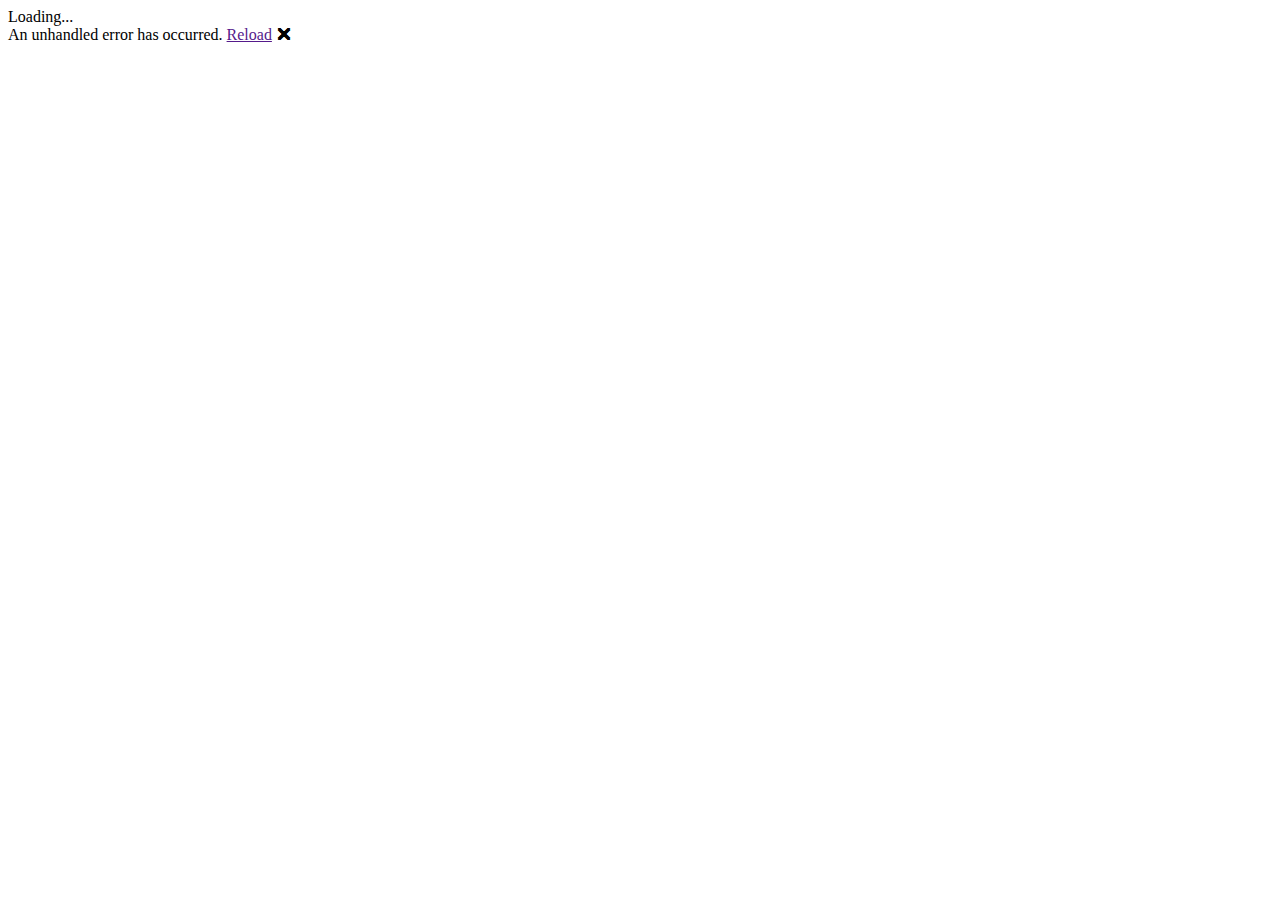
==== SavuDiary/Client/wwwroot/index.html @ 94f4cb98 "Added to git" ====
<!DOCTYPE html>
<html lang="en">

<head>
    <meta charset="utf-8" />
    <meta name="viewport" content="width=device-width, initial-scale=1.0, maximum-scale=1.0, user-scalable=no" />
    <title>SavuDiary</title>
    <base href="/" />
    <link href="css/bootstrap/bootstrap.min.css" rel="stylesheet" />
    <link href="css/app.css" rel="stylesheet" />
    <link href="SavuDiary.Client.styles.css" rel="stylesheet" />
    <link href="manifest.json" rel="manifest" />
    <link rel="apple-touch-icon" sizes="512x512" href="icon-512.png" />
    <link rel="apple-touch-icon" sizes="192x192" href="icon-192.png" />
</head>

<body>
    <div id="app">Loading...</div>

    <div id="blazor-error-ui">
        An unhandled error has occurred.
        <a href="" class="reload">Reload</a>
        <a class="dismiss">🗙</a>
    </div>
    <script src="_framework/blazor.webassembly.js"></script>
    <script>navigator.serviceWorker.register('service-worker.js');</script>
</body>

</html>
---- SavuDiary/Client/wwwroot/css/app.css ----
﻿@import url('open-iconic/font/css/open-iconic-bootstrap.min.css');

html, body {
    font-family: 'Helvetica Neue', Helvetica, Arial, sans-serif;
}

h1:focus {
    outline: none;
}

a, .btn-link {
    color: #0071c1;
}

.btn-primary {
    color: #fff;
    background-color: #1b6ec2;
    border-color: #1861ac;
}

.content {
    padding-top: 1.1rem;
}

.valid.modified:not([type=checkbox]) {
    outline: 1px solid #26b050;
}

.invalid {
    outline: 1px solid red;
}

.validation-message {
    color: red;
}

#blazor-error-ui {
    background: lightyellow;
    bottom: 0;
    box-shadow: 0 -1px 2px rgba(0, 0, 0, 0.2);
    display: none;
    left: 0;
    padding: 0.6rem 1.25rem 0.7rem 1.25rem;
    position: fixed;
    width: 100%;
    z-index: 1000;
}

    #blazor-error-ui .dismiss {
        cursor: pointer;
        position: absolute;
        right: 0.75rem;
        top: 0.5rem;
    }

.blazor-error-boundary {
    background: url([data-uri]) no-repeat 1rem/1.8rem, #b32121;
    padding: 1rem 1rem 1rem 3.7rem;
    color: white;
}

    .blazor-error-boundary::after {
        content: "An error has occurred."
    }
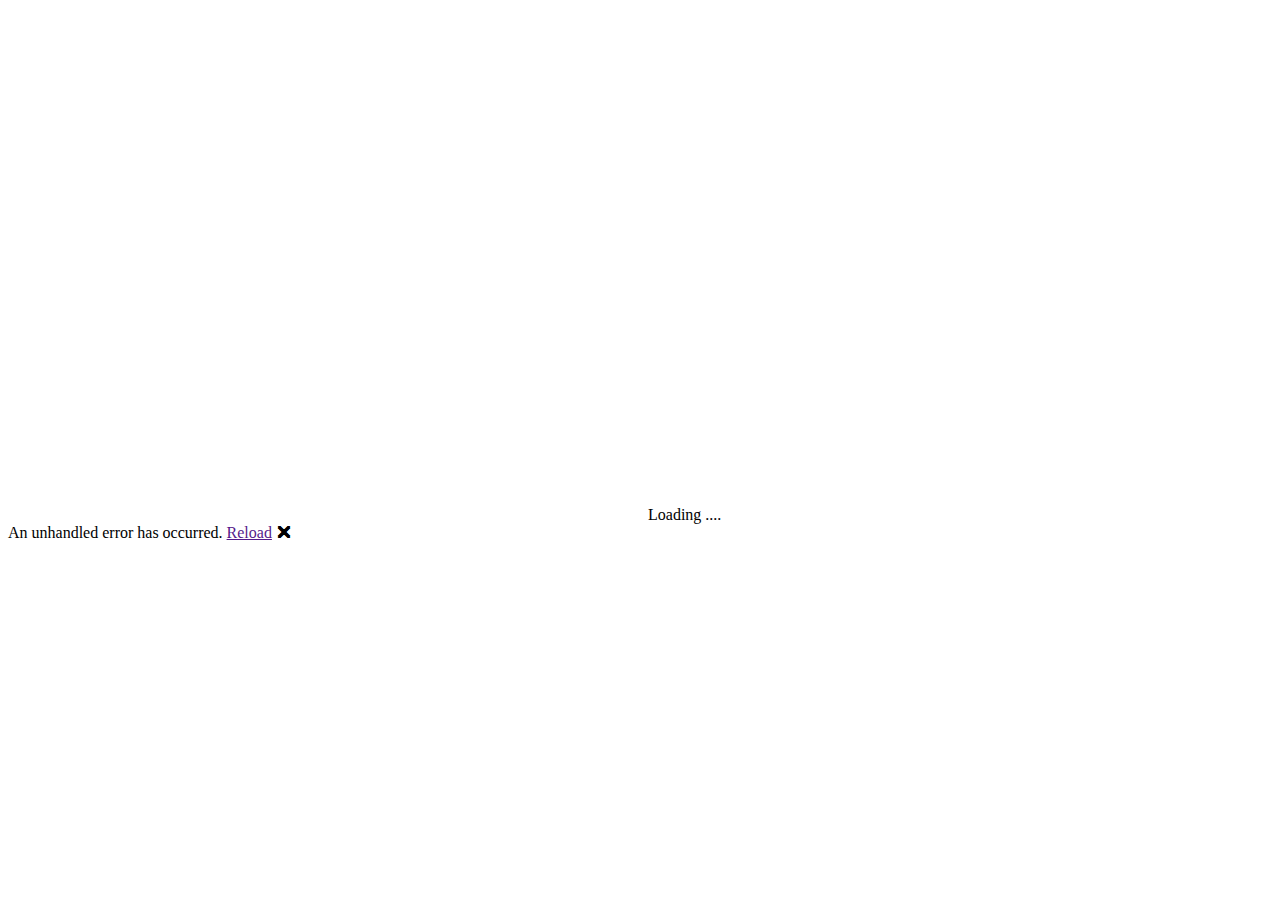
==== commit 9d6a4038: "Changes added for Sale Templates and Sale Tax intergration stock related changes" ====
--- a/SavuDiary/Client/wwwroot/index.html
+++ b/SavuDiary/Client/wwwroot/index.html
@@ -6,8 +6,9 @@
     <meta name="viewport" content="width=device-width, initial-scale=1.0, maximum-scale=1.0, user-scalable=no" />
     <title>SavuDiary</title>
     <base href="/" />
-    <link href="css/bootstrap/bootstrap.min.css" rel="stylesheet" />
-    <link href="css/app.css" rel="stylesheet" />
+    <link rel="stylesheet" href="_content/SavuDiary.UI.Common/css/bootstrap/bootstrap.css" />
+    <link href="_content/SavuDiary.UI.Common/SavuDiary.UI.Common.bundle.scp.css" rel="stylesheet" />
+    <link href="_content/SavuDiary.UI.Common/css/app.css" rel="stylesheet" />
     <link href="SavuDiary.Client.styles.css" rel="stylesheet" />
     <link href="manifest.json" rel="manifest" />
     <link rel="apple-touch-icon" sizes="512x512" href="icon-512.png" />
@@ -15,15 +16,30 @@
 </head>
 
 <body>
-    <div id="app">Loading...</div>
+    <div id="app">
+        <div style="margin-left: auto;margin-right: auto;width: 0%;height: 0%; padding-top:50vh; ">
+            <div class="spinner-border" style="width: 3rem; height: 3rem;" role="status">
+
+            </div>
+        </div>
+        <span style="text-align: center; width: 100vh; padding-left: 50vw;">
+            Loading ....
+        </span>
+
+    </div>
 
     <div id="blazor-error-ui">
         An unhandled error has occurred.
         <a href="" class="reload">Reload</a>
         <a class="dismiss">🗙</a>
     </div>
+
+    <script src="_content/SavuDiary.UI.Common/js/bootstrap/bootstrap.min.js"></script>
+    <script src="_content/SavuDiary.UI.Common/js/sweetalert/sweetalert.min.js"></script>
+    <script src="_content/SavuDiary.UI.Common/js/myswalfunctions.js"></script>
     <script src="_framework/blazor.webassembly.js"></script>
     <script>navigator.serviceWorker.register('service-worker.js');</script>
+
 </body>
 
 </html>
